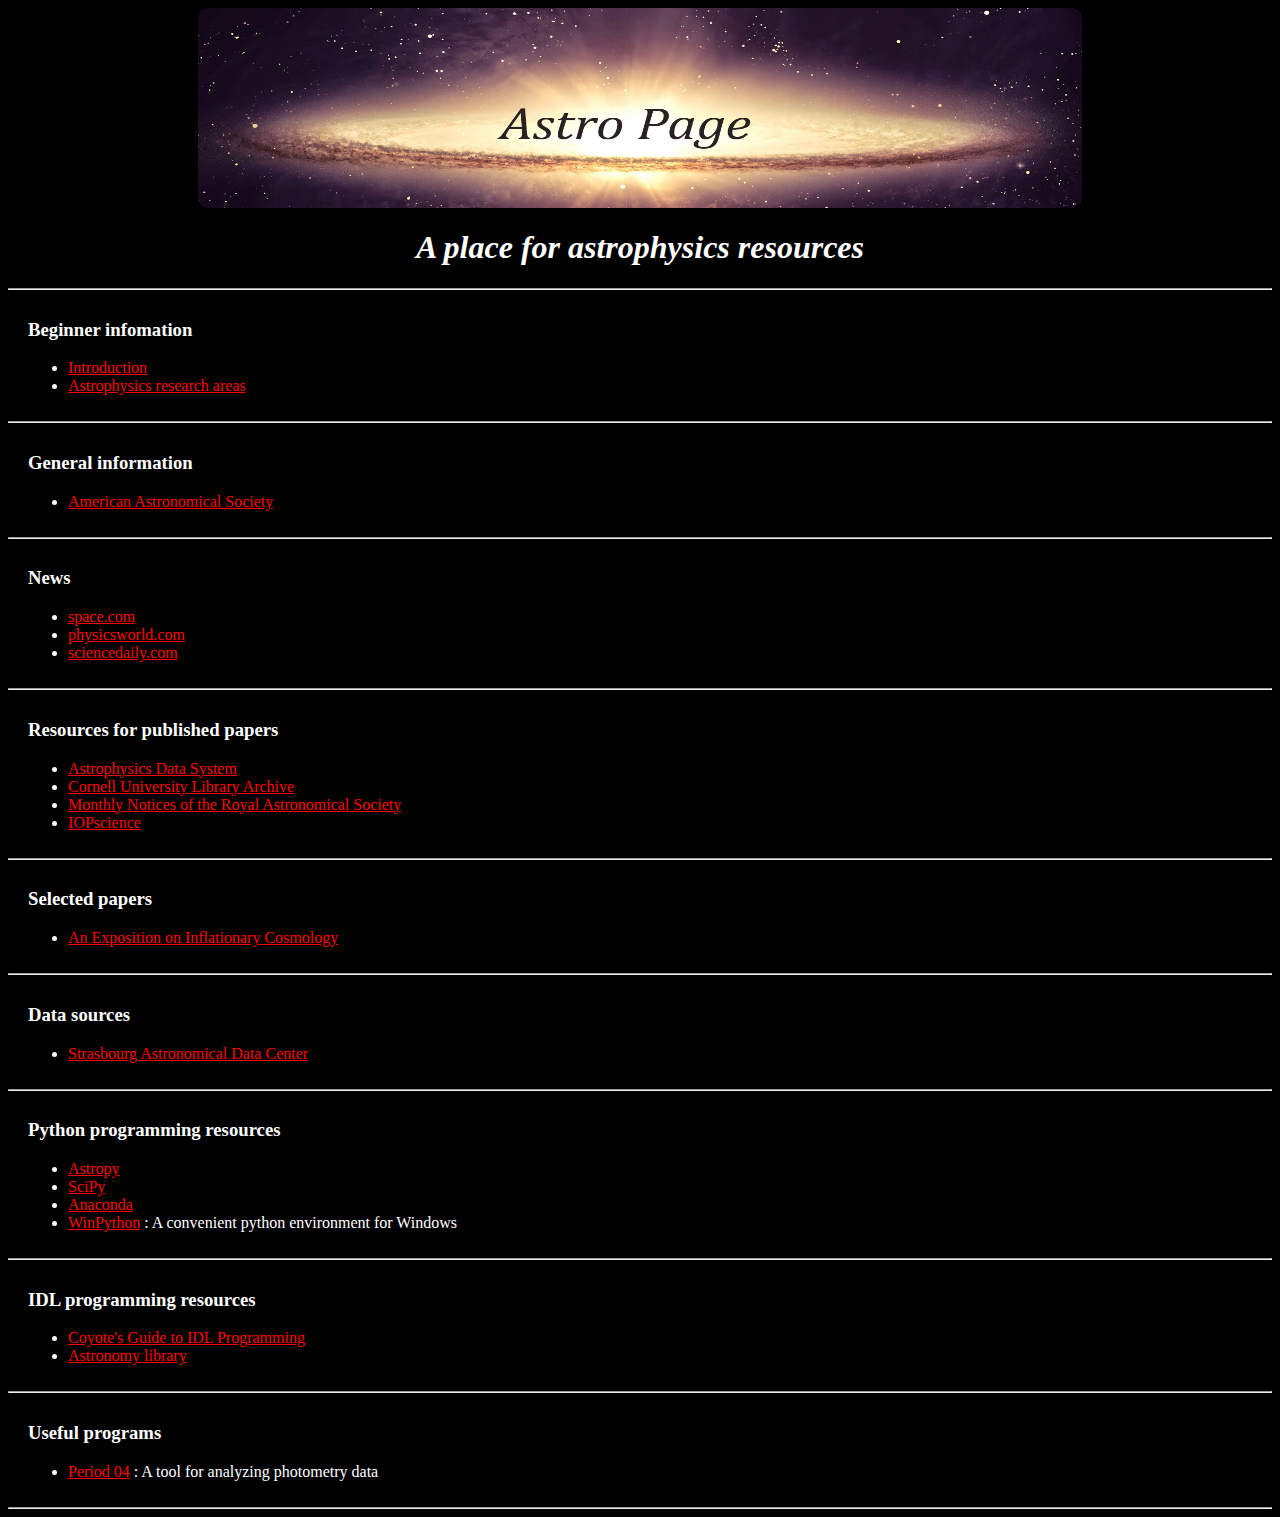
==== index.html @ a7de39ea "added links" ====
<!DOCTYPE html>
<html>
<head>
<meta charset="UTF-8">
<title>AstroPage</title>
<link rel="stylesheet" href="AstroPageStyle.css">
</head>

<body>

<header>
<img class="headerImage" src="images/AstroPageHeader.jpg" alt="Page header">
<h1>A place for astrophysics resources</h1>
</header>

<hr>

<section>
<h3>Beginner infomation</h3>
<ul>
 <li><a href="Introduction.html">Introduction</a></li>
 <li><a href="ResearchAreas.html">Astrophysics research areas</a></li>
</ul>
</section>

<hr>

<section>
<h3>General information</h3>
<ul>
 <li><a href="https://aas.org/" target="_blank">American Astronomical Society</a></li>
</ul>
</section>

<hr>

<section>
<h3>News</h3>
<ul>
 <li><a href="http://www.space.com/" target="_blank">space.com</a></li>
 <li><a href="http://physicsworld.com/cws/CategoryHome.do?categoryName=astro" target="_blank">physicsworld.com</a></li>
 <li><a href="https://www.sciencedaily.com/news/space_time/astrophysics/" target="_blank">sciencedaily.com</a></li>
</ul>
</section>

<hr>

<section>
<h3>Resources for published papers</h3>
<ul>
 <li><a href="http://adswww.harvard.edu/" target="_blank">Astrophysics Data System</a>
 <li><a href="http://arxiv.org/" target="_blank">Cornell University Library Archive</a></li>
 <li><a href="http://mnras.oxfordjournals.org/" target="_blank">Monthly Notices of the Royal Astronomical Society</a></li>
 <li><a href="http://iopscience.iop.org/" target="_blank">IOPscience</a></li>
</ul>
</section>

<hr>

<section>
<h3>Selected papers</h3>
<ul>
 <li><a href="http://ned.ipac.caltech.edu/level5/Watson/Watson_contents.html" target="_blank">An Exposition on Inflationary Cosmology</a></li>
</ul>
</section>

<hr>

<section>
<h3>Data sources</h3>
<ul>
 <li><a href="http://cds.u-strasbg.fr/" target="_blank">Strasbourg Astronomical Data Center</a></li>
</ul>
</section>

<hr>

<section>
<h3>Python programming resources</h3>
<ul>
 <li><a href="http://www.astropy.org/" target="_blank">Astropy</a></li>
 <li><a href="https://scipy.org/" target="_blank">SciPy</a></li>
 <li><a href="https://www.continuum.io/why-anaconda" target="_blank">Anaconda</a></li>
 <li><a href="https://winpython.github.io/" target="_blank">WinPython</a> : A convenient python environment for Windows</li>
</ul>
</section>

<hr>

<section>
<h3>IDL programming resources</h3>
<ul>
 <li><a href="http://www.idlcoyote.com/" target="_blank">Coyote's Guide to IDL Programming</a></li>
 <li><a href="http://idlastro.gsfc.nasa.gov/" target="_blank">Astronomy library</a></li>
</ul>
</section>

<hr>

<section>
<h3>Useful programs</h3>
<ul>
 <li><a href="https://www.univie.ac.at/tops/Period04/" target="_blank">Period 04</a> : A tool for analyzing photometry data</li>
</ul>
</section>

<hr>

</body>

</html>
---- AstroPageStyle.css ----
/* AstroPage CSS */

/* general formatting for all pages */
body
{
	background-color: #000000;
	color: #ffffff;
}

.headerImage
{
	border-radius: 10px; 
	margin: auto; 
	display: block;
	height: 200px; 
	width: 70%;
}

a
{
	color: red;
}

h1
{
	font-family: "Cambria";
	font-style: italic;
	text-align: center;
}

hr
{
	color: #4d4d4d;
}

section
{
	padding: 2px 20px;
	width: 100%;
}

footer
{
	float: left;
	width: 100%;
	margin: 10px 0px;
}

pre
{
	font-family: serif;
	text-align: center;
}

/* research areas page stuff */
div.research
{
	float: left;
	width: 525px;
	height: 525px;
	border: 2px solid #4d4d4d;
	margin: 5px;
	border-radius: 2px;
	padding: 15px;
	text-align: justify;
	text-indent: 30px;
}

.researchHeading
{
	text-align: center;
}

.researchImage
{
	border-radius: 2px; 
	margin: auto; 
	display: block;
	height: 250px; 
	width: 250px;
}

p.researchText
{
	padding: 10px;
}

.introText
{
	text-indent: 30px; 
	text-align: justify;
}

.introSection
{
	width: 60%; 
	margin-left: 20%;
}
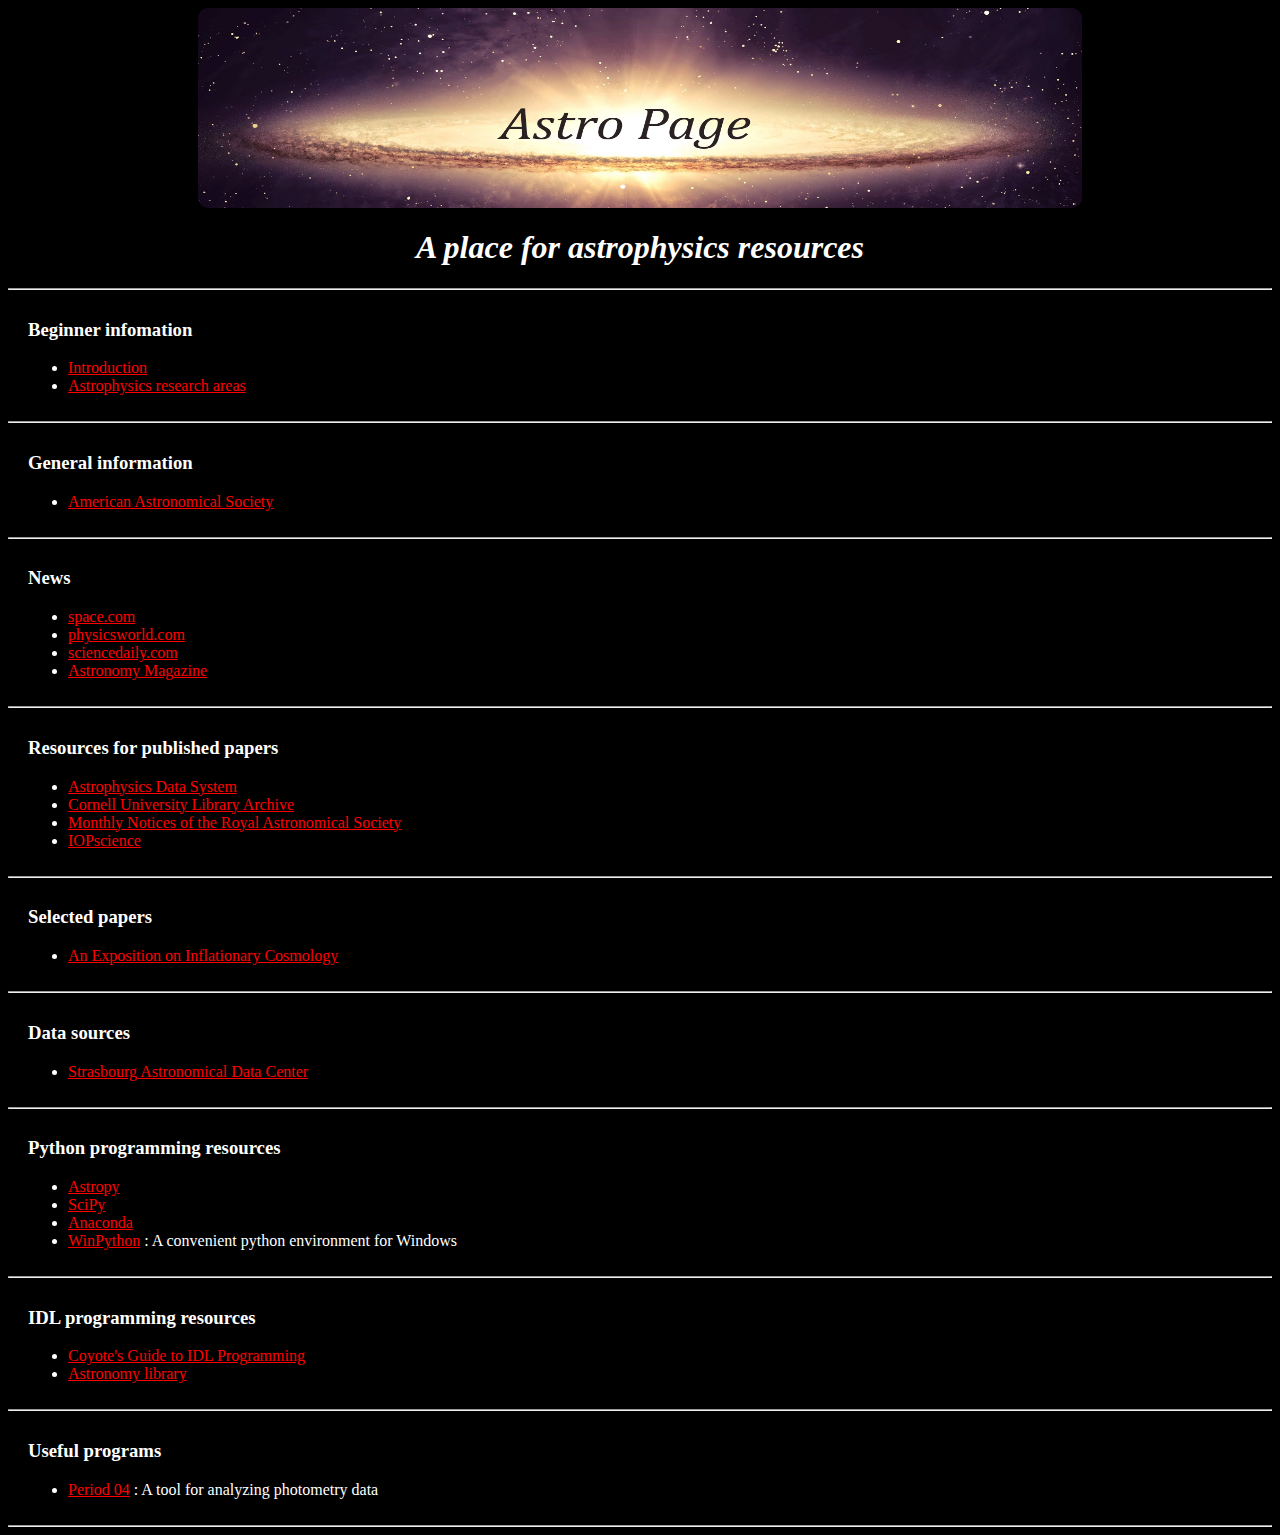
==== commit 063443d5: "added link" ====
--- a/index.html
+++ b/index.html
@@ -40,6 +40,7 @@
  <li><a href="http://www.space.com/" target="_blank">space.com</a></li>
  <li><a href="http://physicsworld.com/cws/CategoryHome.do?categoryName=astro" target="_blank">physicsworld.com</a></li>
  <li><a href="https://www.sciencedaily.com/news/space_time/astrophysics/" target="_blank">sciencedaily.com</a></li>
+ <li><a href="http://www.astronomy.com/news" target="_blank">Astronomy Magazine</a></li>
 </ul>
 </section>
 
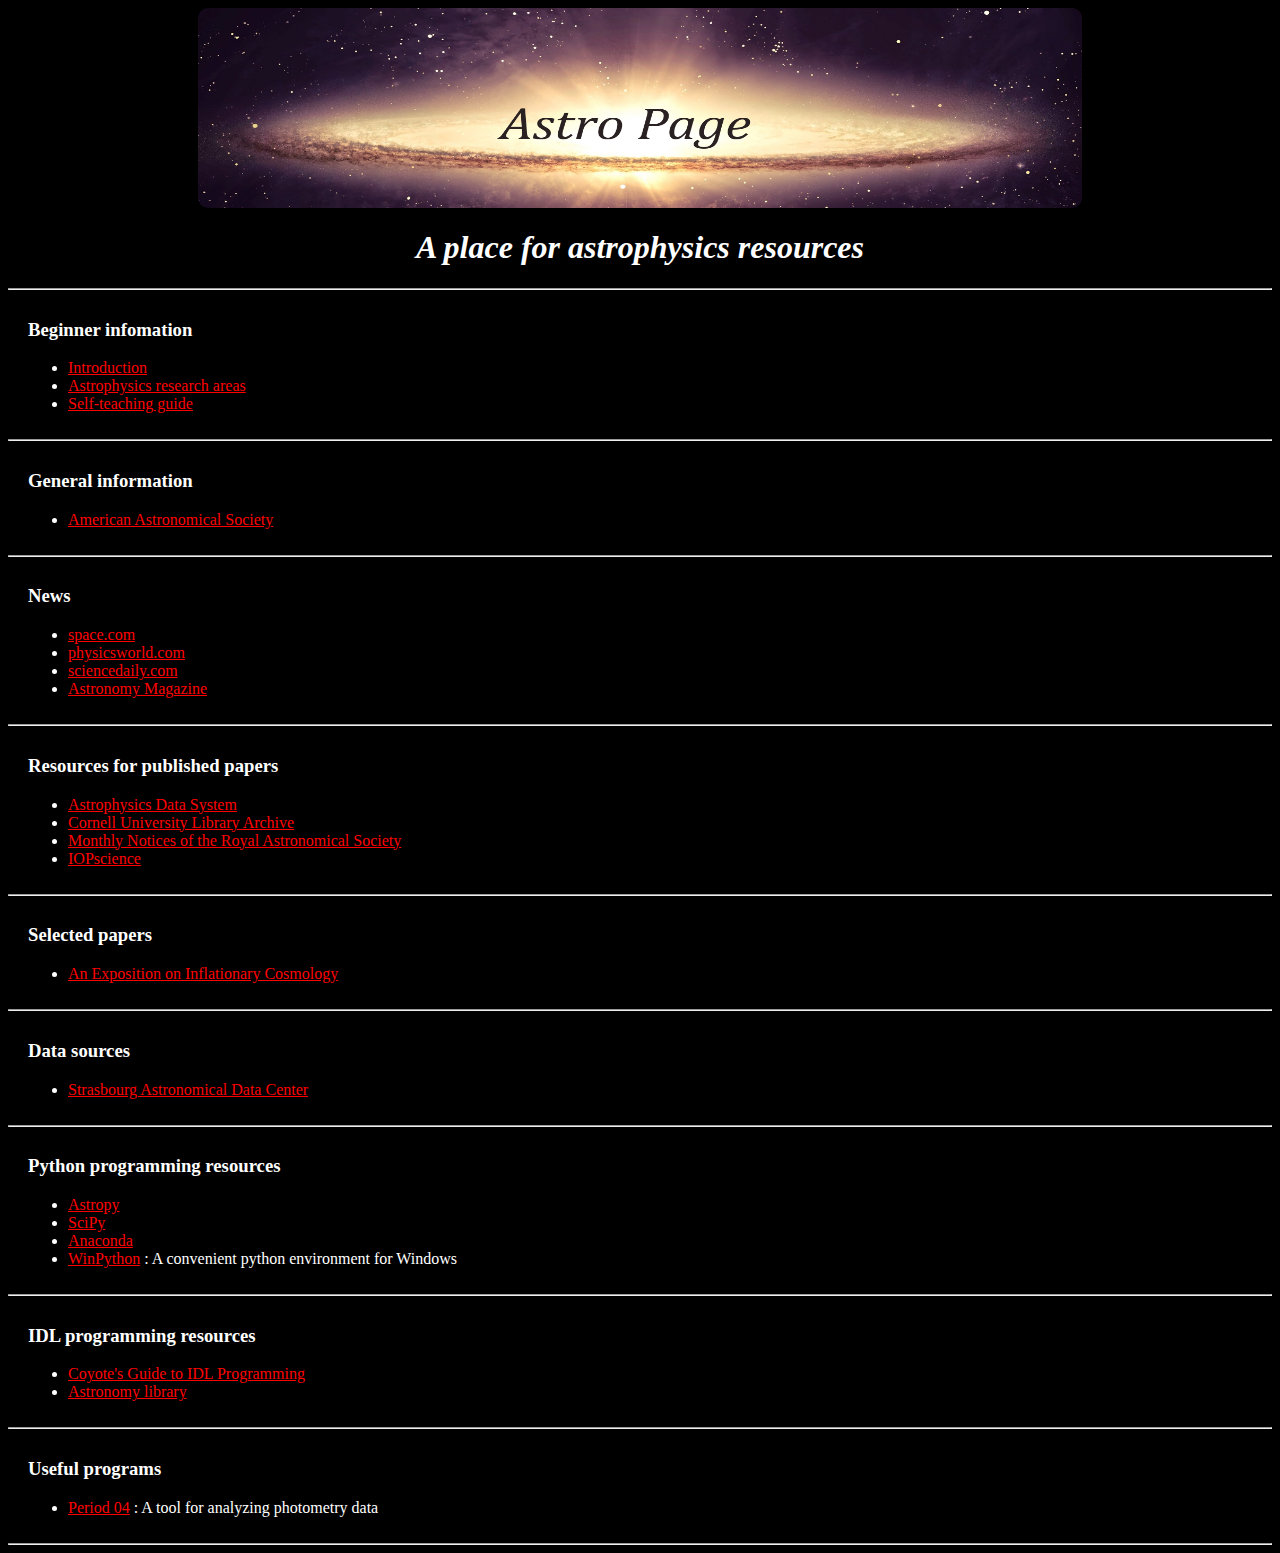
==== commit 3d8fb1e5: "Started self-teaching guide, css tweaks" ====
--- a/index.html
+++ b/index.html
@@ -20,6 +20,7 @@
 <ul>
  <li><a href="Introduction.html">Introduction</a></li>
  <li><a href="ResearchAreas.html">Astrophysics research areas</a></li>
+ <li><a href="SelfTeachingGuide.html">Self-teaching guide</a></li>
 </ul>
 </section>
 
--- a/AstroPageStyle.css
+++ b/AstroPageStyle.css
@@ -85,6 +85,7 @@
 	padding: 10px;
 }
 
+/* introduction and guide stuff */
 .introText
 {
 	text-indent: 30px; 
@@ -93,6 +94,14 @@
 
 .introSection
 {
-	width: 60%; 
-	margin-left: 20%;
+	width: 80%; 
+	margin-left: 10%;
+}
+
+/* self-teaching guide stuff */
+.teachingText
+{
+	text-indent: 30px; 
+	text-align: justify;
+	font-size: 14pt;
 }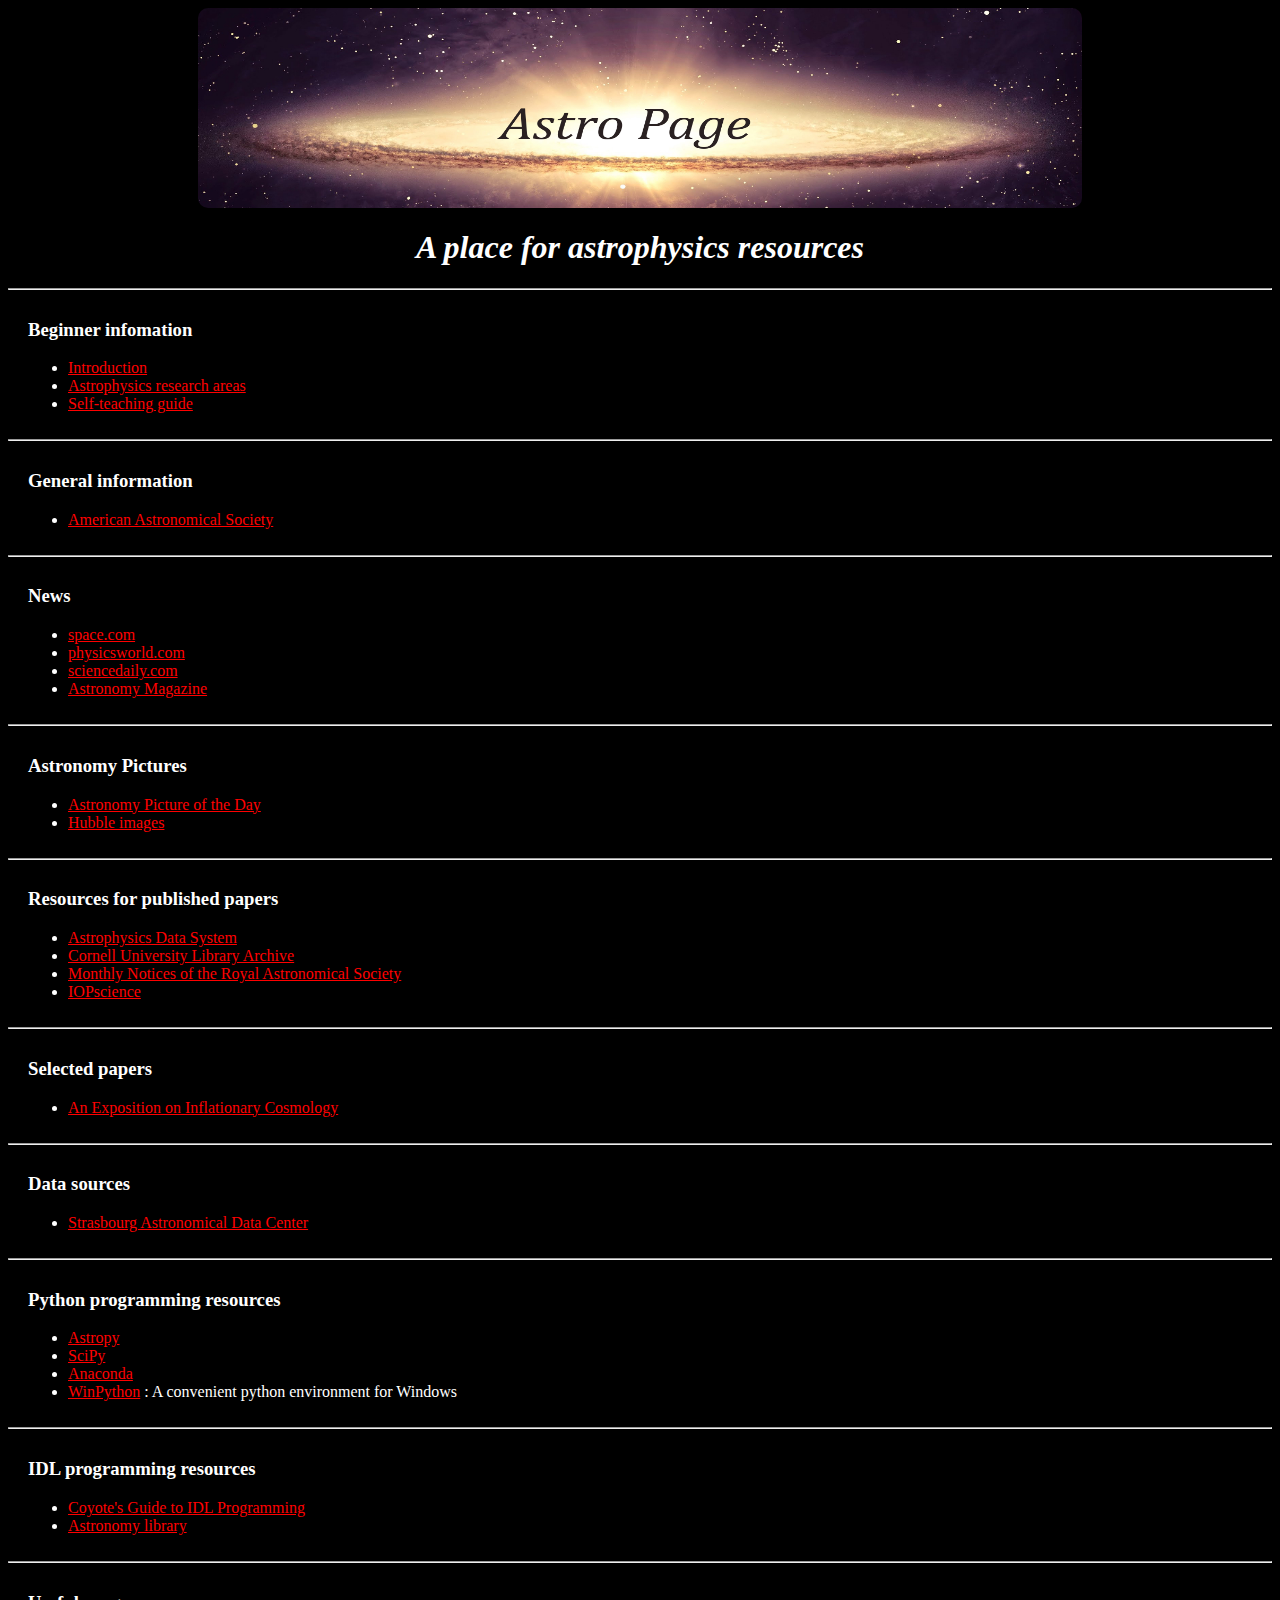
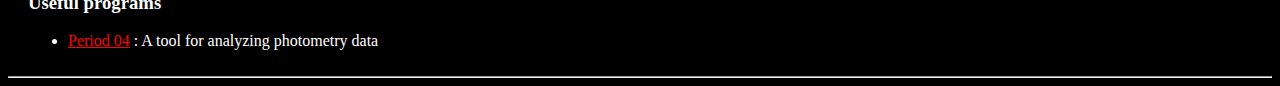
==== commit 58e8c24f: "added index section, added things to teaching guide" ====
--- a/index.html
+++ b/index.html
@@ -42,6 +42,16 @@
  <li><a href="http://physicsworld.com/cws/CategoryHome.do?categoryName=astro" target="_blank">physicsworld.com</a></li>
  <li><a href="https://www.sciencedaily.com/news/space_time/astrophysics/" target="_blank">sciencedaily.com</a></li>
  <li><a href="http://www.astronomy.com/news" target="_blank">Astronomy Magazine</a></li>
+</ul>
+</section>
+
+<hr>
+
+<section>
+<h3>Astronomy Pictures</h3>
+<ul>
+ <li><a href="http://apod.nasa.gov/apod/astropix.html" target="_blank">Astronomy Picture of the Day</a></li>
+ <li><a href="http://hubblesite.org/gallery/album/entire/" target="_blank">Hubble images</a></li>
 </ul>
 </section>
 
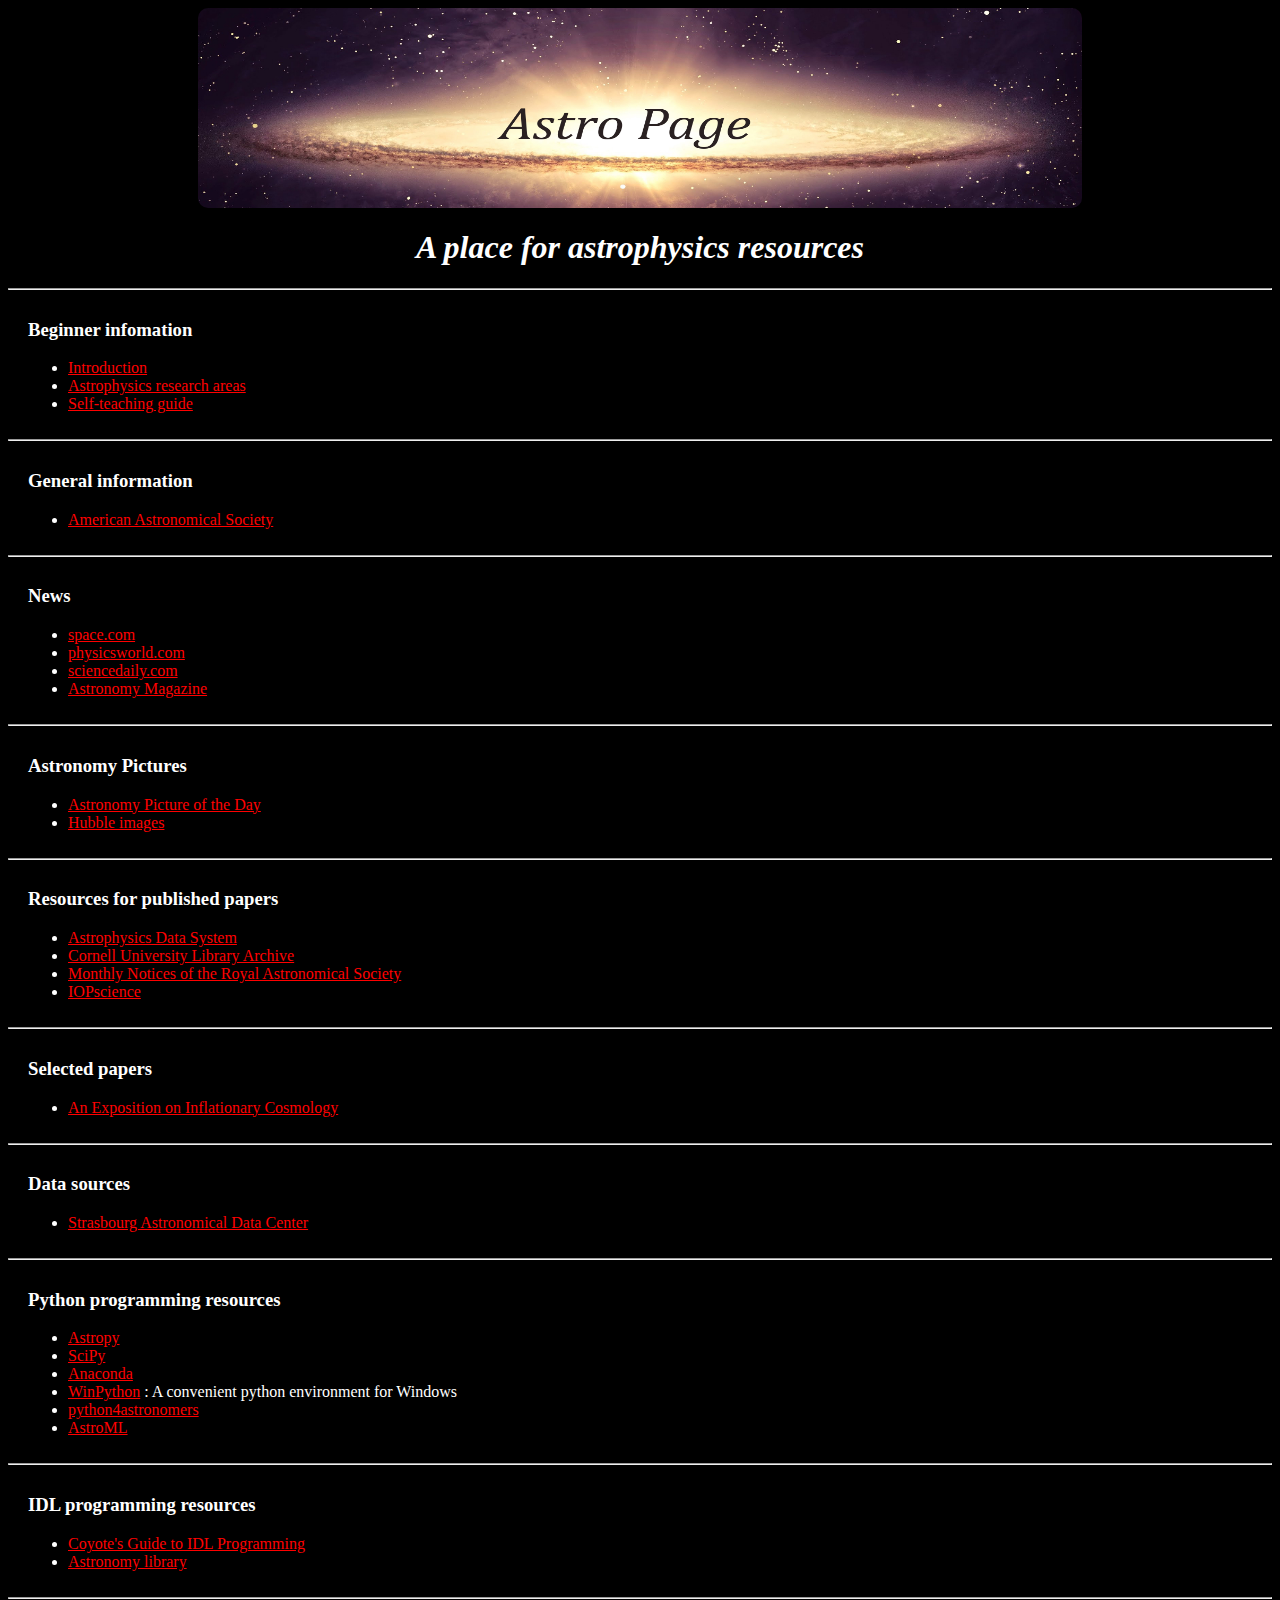
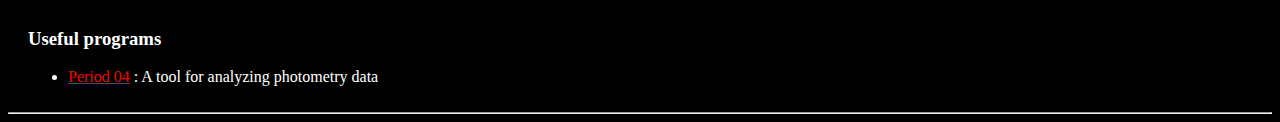
==== commit 7537d769: "updates" ====
--- a/index.html
+++ b/index.html
@@ -94,6 +94,8 @@
  <li><a href="https://scipy.org/" target="_blank">SciPy</a></li>
  <li><a href="https://www.continuum.io/why-anaconda" target="_blank">Anaconda</a></li>
  <li><a href="https://winpython.github.io/" target="_blank">WinPython</a> : A convenient python environment for Windows</li>
+ <li><a href="https://python4astronomers.github.io/" target="_blank">python4astronomers</a></li>
+ <li><a href="http://www.astroml.org/" target="_blank">AstroML</a></li>
 </ul>
 </section>
 
--- a/AstroPageStyle.css
+++ b/AstroPageStyle.css
@@ -104,4 +104,14 @@
 	text-indent: 30px; 
 	text-align: justify;
 	font-size: 14pt;
+}
+
+.teachingLink
+{
+	color: #ffffff;
+}
+
+.teachingBook
+{
+	color: #ff8c1a;
 }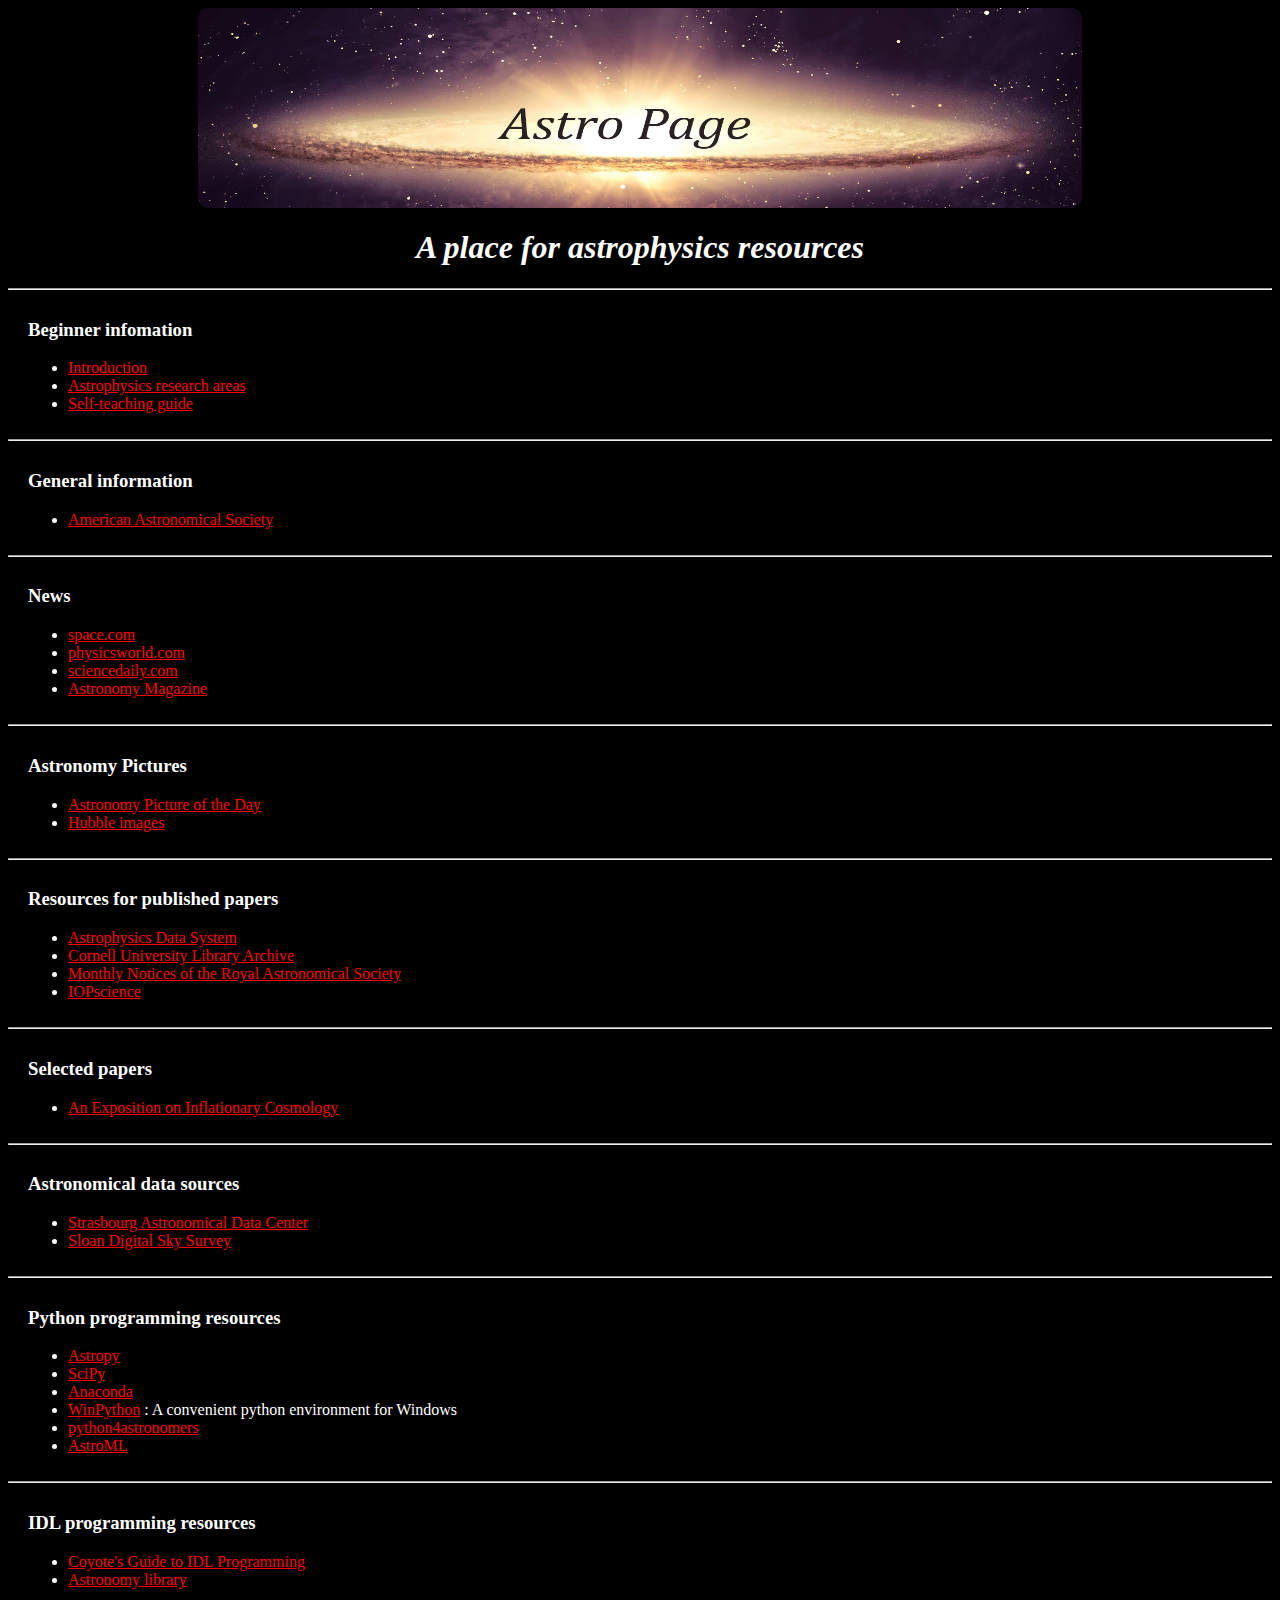
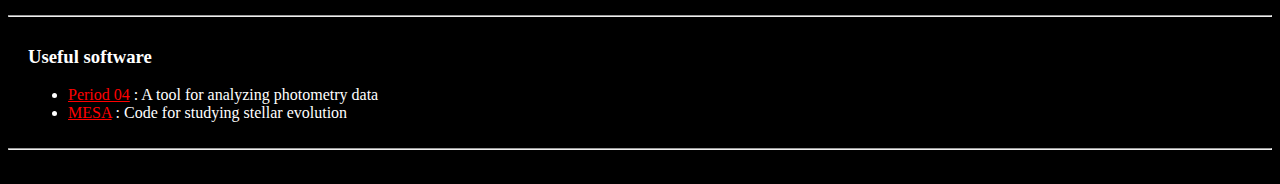
==== commit f4bc3cb1: "Updates" ====
--- a/index.html
+++ b/index.html
@@ -79,9 +79,10 @@
 <hr>
 
 <section>
-<h3>Data sources</h3>
+<h3>Astronomical data sources</h3>
 <ul>
  <li><a href="http://cds.u-strasbg.fr/" target="_blank">Strasbourg Astronomical Data Center</a></li>
+ <li><a href="http://www.sdss2.org/dr7/" target="_blank">Sloan Digital Sky Survey</a></li>
 </ul>
 </section>
 
@@ -112,14 +113,17 @@
 <hr>
 
 <section>
-<h3>Useful programs</h3>
+<h3>Useful software</h3>
 <ul>
  <li><a href="https://www.univie.ac.at/tops/Period04/" target="_blank">Period 04</a> : A tool for analyzing photometry data</li>
+ <li><a href="http://mesa.sourceforge.net/" target="_blank">MESA</a> : Code for studying stellar evolution</li>
 </ul>
 </section>
 
 <hr>
 
+<br>
+
 </body>
 
 </html>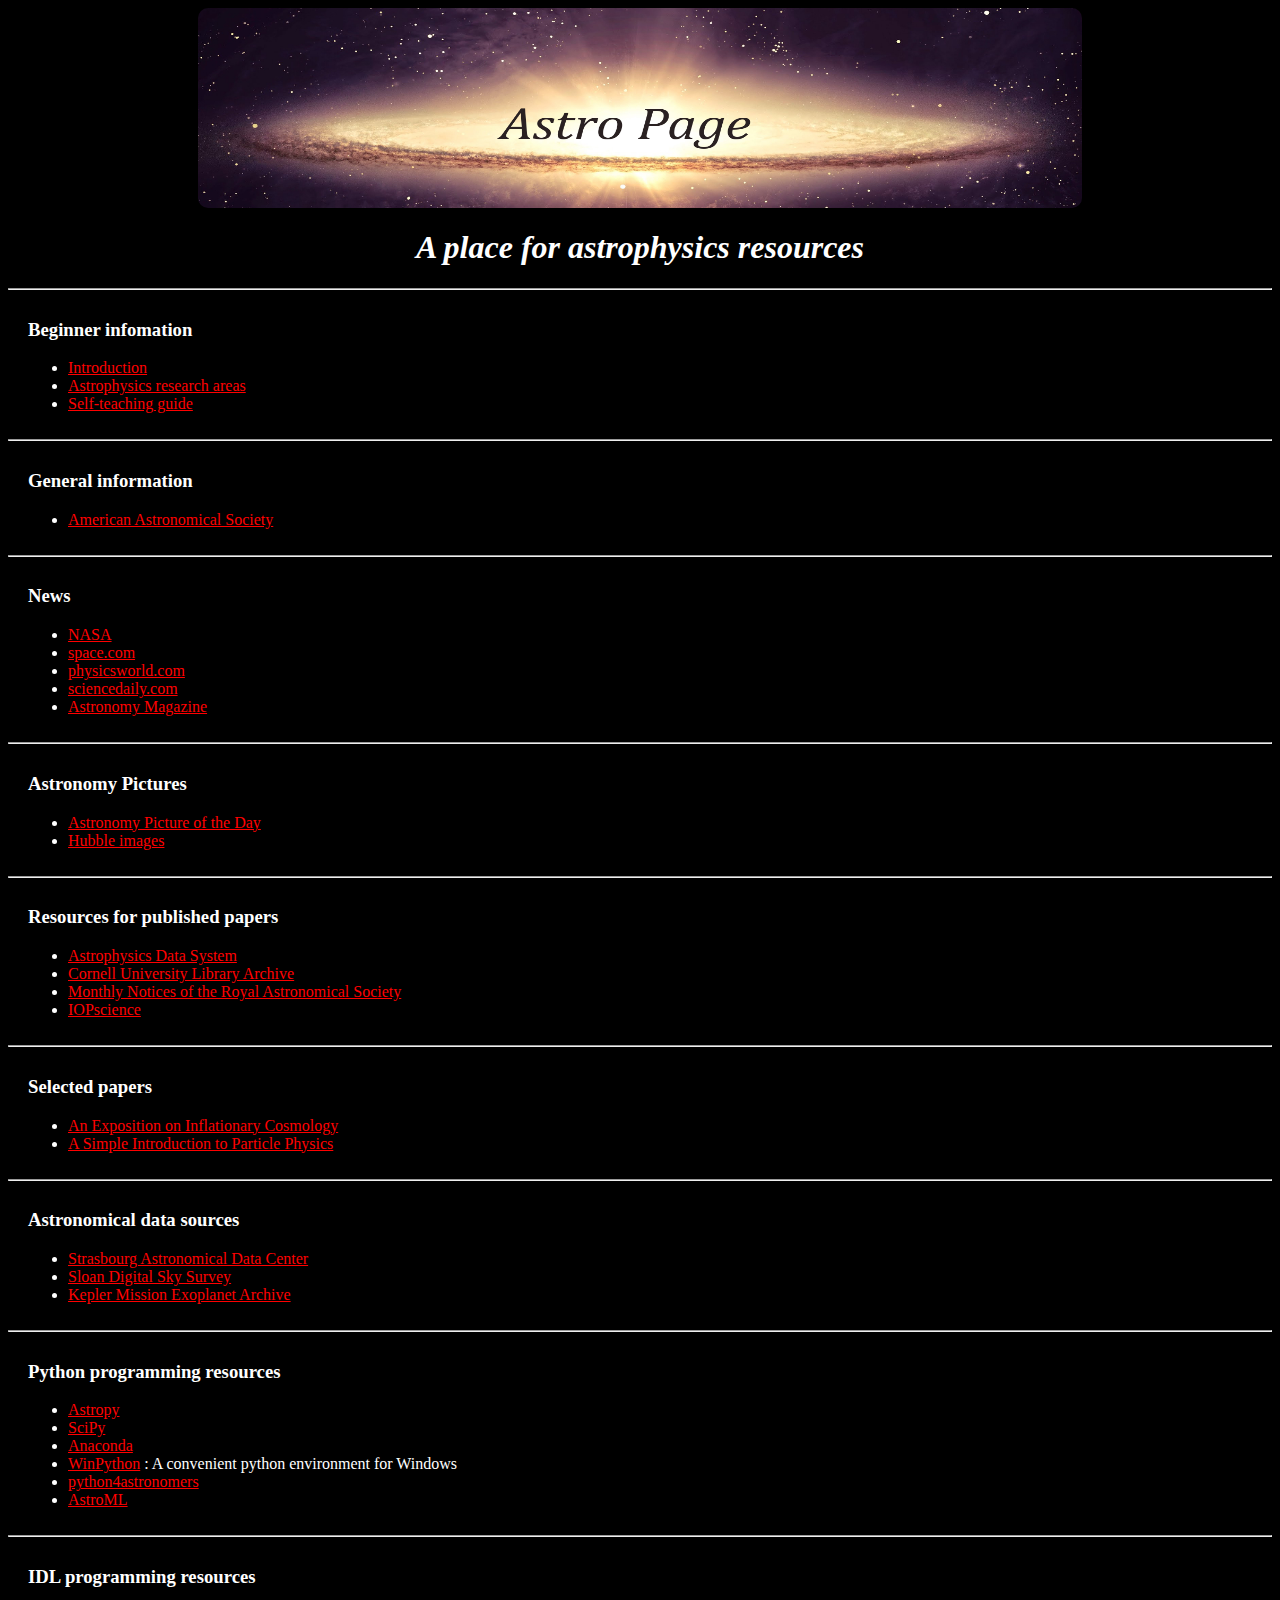
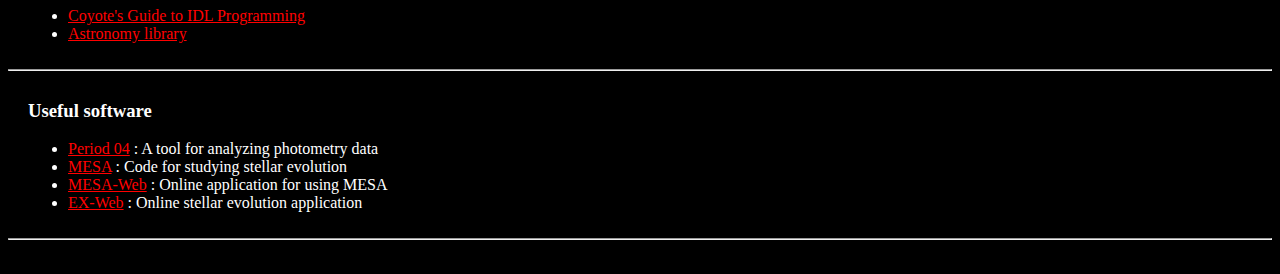
==== commit f0ba69d0: "Updates" ====
--- a/index.html
+++ b/index.html
@@ -38,6 +38,7 @@
 <section>
 <h3>News</h3>
 <ul>
+ <li><a href="https://www.nasa.gov/" target="_blank">NASA</a></li>
  <li><a href="http://www.space.com/" target="_blank">space.com</a></li>
  <li><a href="http://physicsworld.com/cws/CategoryHome.do?categoryName=astro" target="_blank">physicsworld.com</a></li>
  <li><a href="https://www.sciencedaily.com/news/space_time/astrophysics/" target="_blank">sciencedaily.com</a></li>
@@ -73,6 +74,7 @@
 <h3>Selected papers</h3>
 <ul>
  <li><a href="http://ned.ipac.caltech.edu/level5/Watson/Watson_contents.html" target="_blank">An Exposition on Inflationary Cosmology</a></li>
+ <li><a href="https://arxiv.org/abs/0810.3328" target="_blank">A Simple Introduction to Particle Physics</a></li>
 </ul>
 </section>
 
@@ -83,6 +85,7 @@
 <ul>
  <li><a href="http://cds.u-strasbg.fr/" target="_blank">Strasbourg Astronomical Data Center</a></li>
  <li><a href="http://www.sdss2.org/dr7/" target="_blank">Sloan Digital Sky Survey</a></li>
+ <li><a href="http://kepler.nasa.gov/Mission/discoveries/" target="_blank">Kepler Mission Exoplanet Archive</a></li>
 </ul>
 </section>
 
@@ -117,6 +120,8 @@
 <ul>
  <li><a href="https://www.univie.ac.at/tops/Period04/" target="_blank">Period 04</a> : A tool for analyzing photometry data</li>
  <li><a href="http://mesa.sourceforge.net/" target="_blank">MESA</a> : Code for studying stellar evolution</li>
+ <li><a href="http://mesa-web.asu.edu/" target="_blank">MESA-Web</a> : Online application for using MESA</li>
+ <li><a href="http://www.astro.wisc.edu/~townsend/static.php?ref=ez-web" target="_blank">EX-Web</a> : Online stellar evolution application</li>
 </ul>
 </section>
 
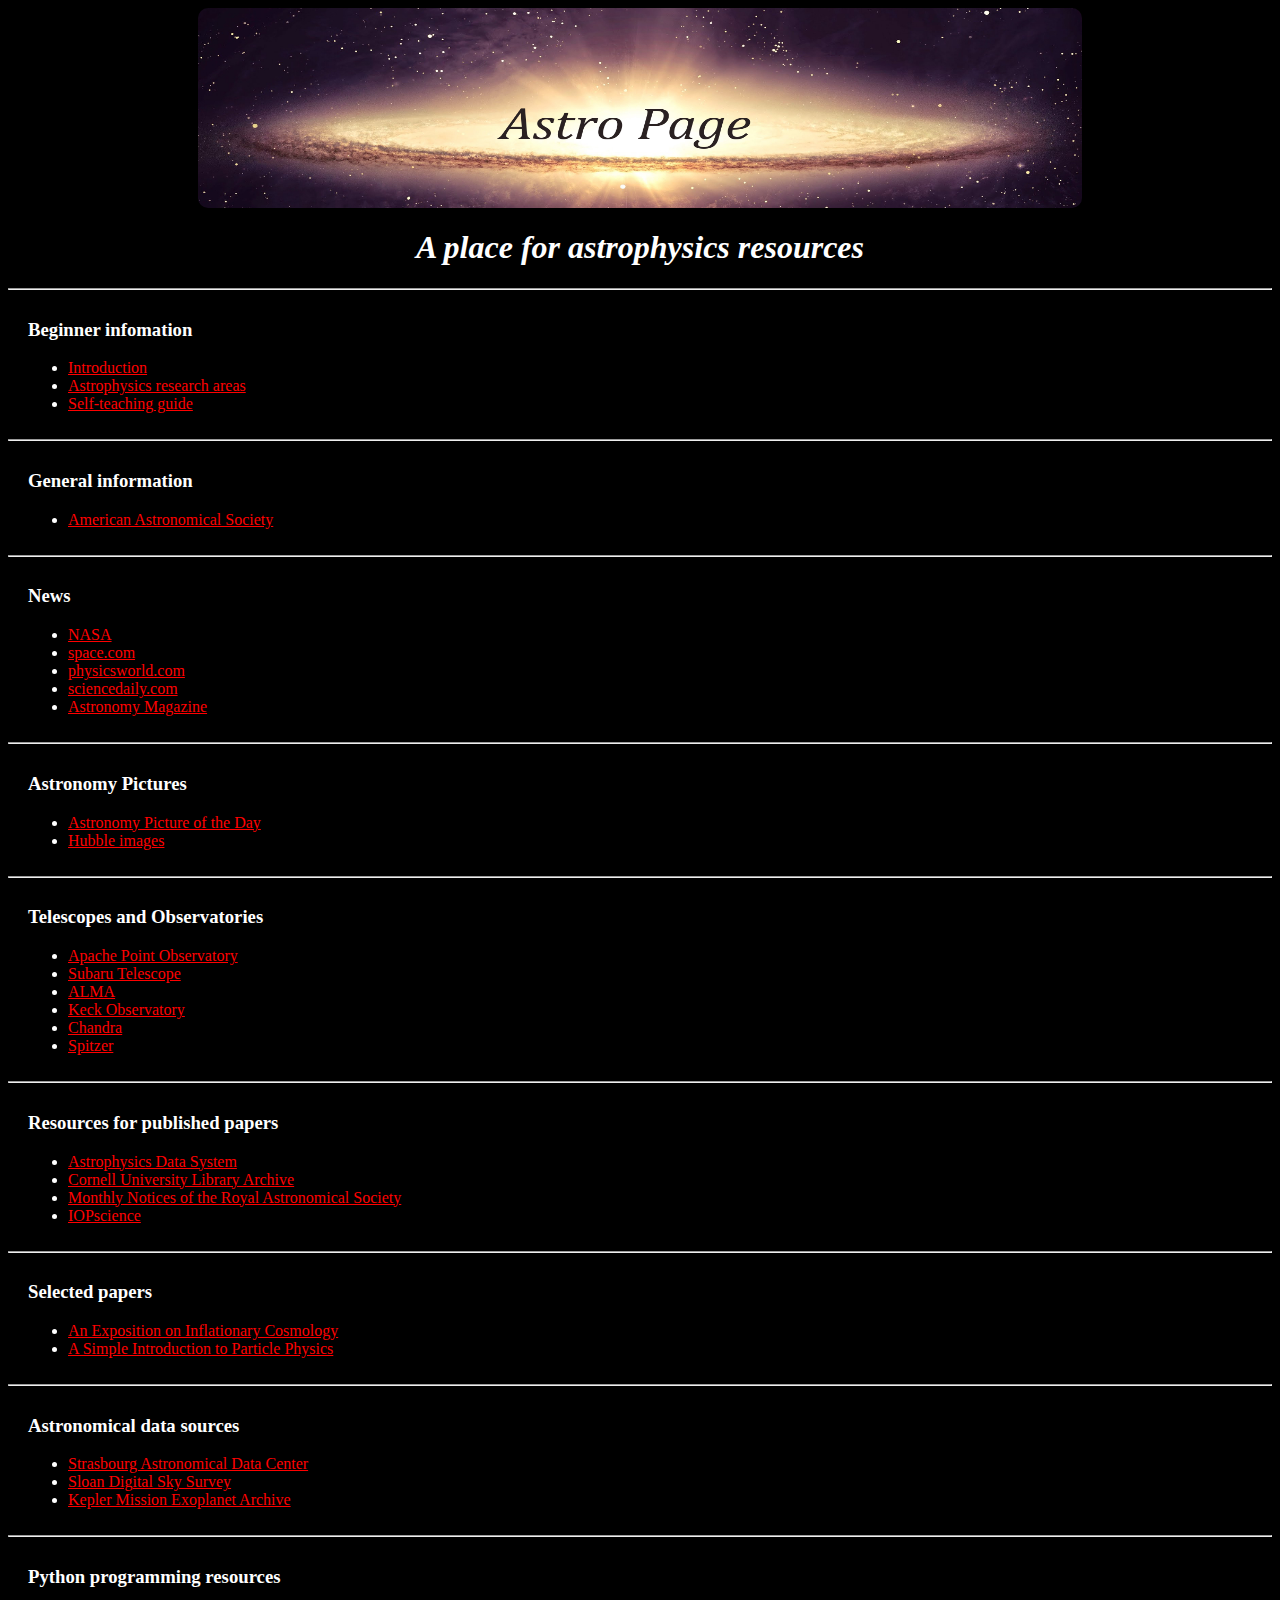
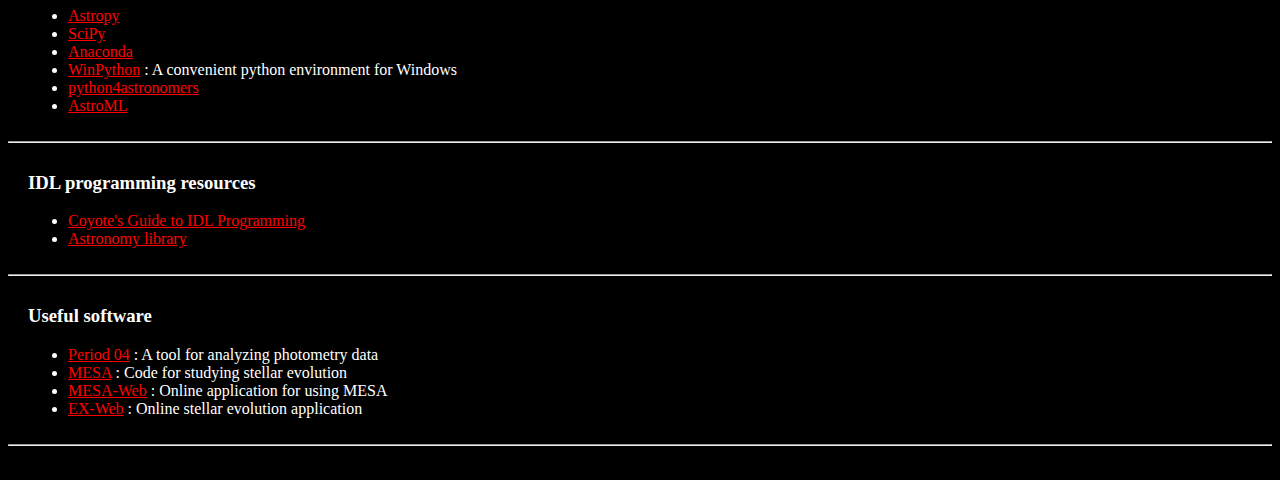
==== commit 6252dba1: "Updates" ====
--- a/index.html
+++ b/index.html
@@ -53,6 +53,20 @@
 <ul>
  <li><a href="http://apod.nasa.gov/apod/astropix.html" target="_blank">Astronomy Picture of the Day</a></li>
  <li><a href="http://hubblesite.org/gallery/album/entire/" target="_blank">Hubble images</a></li>
+</ul>
+</section>
+
+<hr>
+
+<section>
+<h3>Telescopes and Observatories</h3>
+<ul>
+ <li><a href="http://www.apo.nmsu.edu/" target="_blank">Apache Point Observatory</a></li>
+ <li><a href="http://subarutelescope.org/" target="_blank">Subaru Telescope</a></li>
+ <li><a href="http://www.almaobservatory.org/" target="_blank">ALMA</a></li>
+ <li><a href="http://www.keckobservatory.org/" target="_blank">Keck Observatory</a></li>
+ <li><a href="http://chandra.harvard.edu/" target="_blank">Chandra</a></li>
+ <li><a href="http://www.spitzer.caltech.edu/" target="_blank">Spitzer</a></li>
 </ul>
 </section>
 
--- a/AstroPageStyle.css
+++ b/AstroPageStyle.css
@@ -46,11 +46,6 @@
 	margin: 10px 0px;
 }
 
-pre
-{
-	font-family: serif;
-	text-align: center;
-}
 
 /* research areas page stuff */
 div.research
